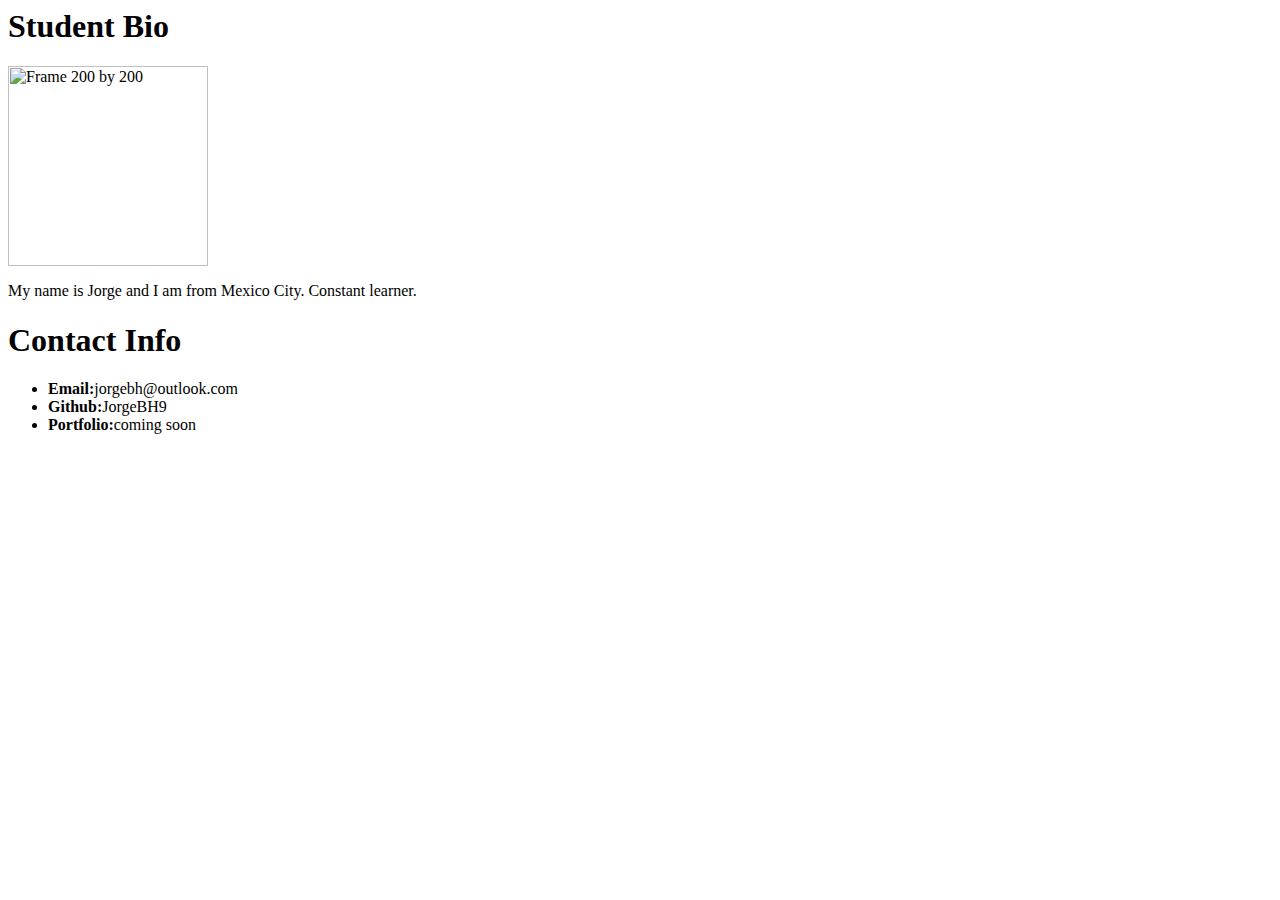
==== week-1/day-2/Activities/04-HTML_Git/studentBio.html @ 66549bdd "This is the first sync" ====
<!DOCTYPE <!DOCTYPE html>
<html>
<head>
    <meta charset="utf-8" />
    <meta http-equiv="X-UA-Compatible" content="IE=edge">
    <title>Bio Jorge Becerril</title>
    <meta name="viewport" content="width=device-width, initial-scale=1">
    <link rel="stylesheet" type="text/css" media="screen" href="main.css" />
    <script src="main.js"></script>
</head>
<body>
    <h1>Student Bio</h1>
    <img alt="Frame 200 by 200" width="200" height="200"/>
    <br>

    
    <p>My name is Jorge and I am from Mexico City. Constant learner.</p>

    <h1>Contact Info</h1>
    <ul>
        <li><strong>Email:</strong>jorgebh@outlook.com</li>
        <li><strong>Github:</strong>JorgeBH9</li>
        <li><strong>Portfolio:</strong>coming soon</li>
    </ul>
</body>
</html>
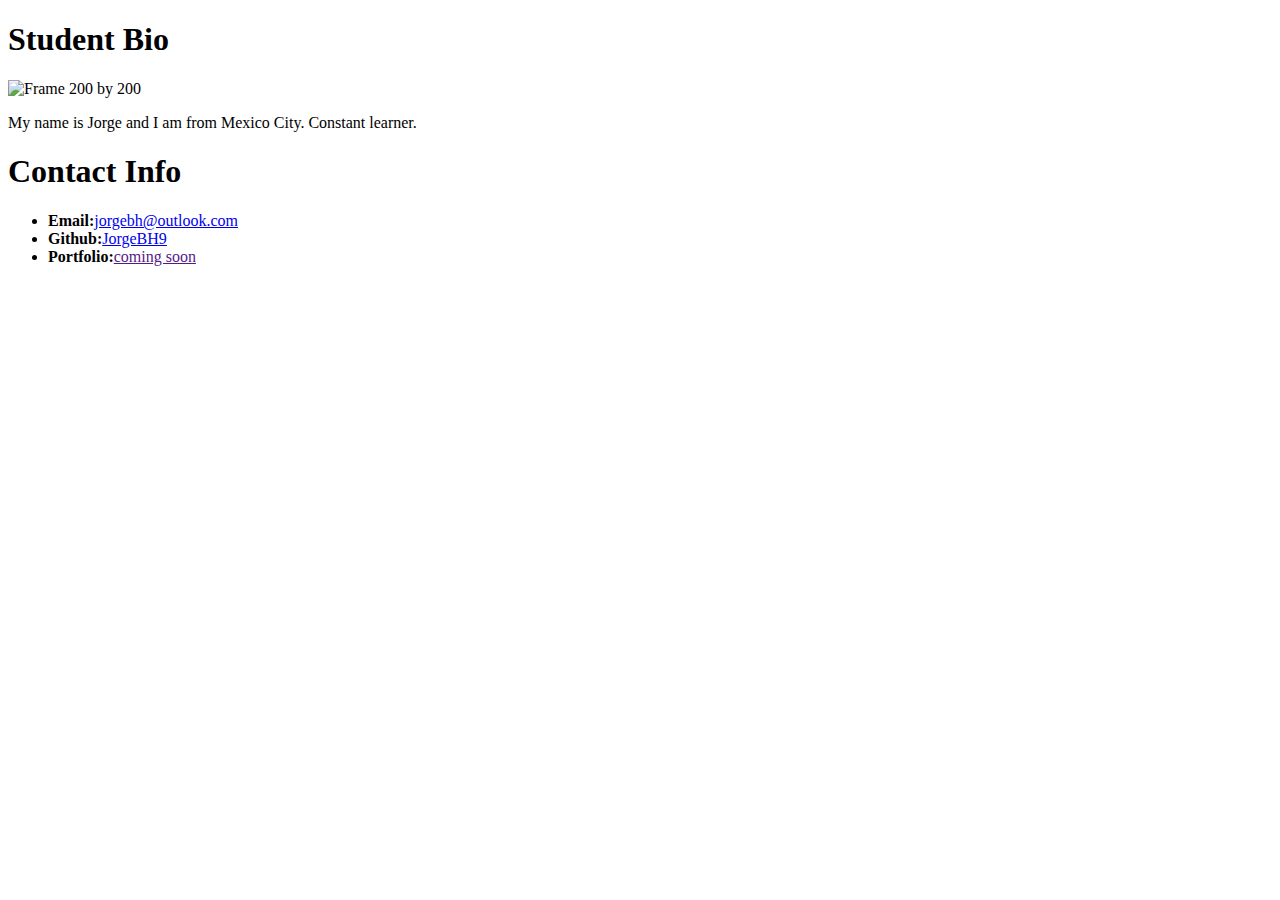
==== commit 9598e315: "day 2 activities" ====
--- a/week-1/day-2/Activities/04-HTML_Git/studentBio.html
+++ b/week-1/day-2/Activities/04-HTML_Git/studentBio.html
@@ -1,26 +1,34 @@
-<!DOCTYPE <!DOCTYPE html>
+<!DOCTYPE html>
 <html>
 <head>
     <meta charset="utf-8" />
     <meta http-equiv="X-UA-Compatible" content="IE=edge">
     <title>Bio Jorge Becerril</title>
     <meta name="viewport" content="width=device-width, initial-scale=1">
-    <link rel="stylesheet" type="text/css" media="screen" href="main.css" />
+    <!--This was before on the autopopulated<link rel="stylesheet" type="text/css" media="screen" href="main.css" />-->
+    <link rel="stylesheet" type="text/css" href="css/style.css"/>
+
     <script src="main.js"></script>
 </head>
 <body>
-    <h1>Student Bio</h1>
-    <img alt="Frame 200 by 200" width="200" height="200"/>
-    <br>
-
+  
+    <div id="main-bio" class = "container">
+      <h1>Student Bio</h1>
+      <img id="bio-image" src="https://upload.wikimedia.org/wikipedia/commons/thumb/2/27/Square_200x200.svg/2000px-Square_200x200.svg.png"alt="Frame 200 by 200" width="200" height="200"/>
+    </div>
     
-    <p>My name is Jorge and I am from Mexico City. Constant learner.</p>
-
+    <div class="container">
+      <p>My name is Jorge and I am from Mexico City. Constant learner.</p>
+    </div>
+    
+  <div id="contact-info" class="container">
     <h1>Contact Info</h1>
     <ul>
-        <li><strong>Email:</strong>jorgebh@outlook.com</li>
-        <li><strong>Github:</strong>JorgeBH9</li>
-        <li><strong>Portfolio:</strong>coming soon</li>
+        <li><strong>Email:</strong><a href="mailto:jorgebh9@outlook.com">jorgebh@outlook.com</a></li>
+        <li><strong>Github:</strong><a href="https://github.com/JorgeBH9" target="_blank">JorgeBH9</a></li>
+        <li><strong>Portfolio:</strong><a href="" target="">coming soon</a></li>
     </ul>
+  </div>
+  
 </body>
 </html>